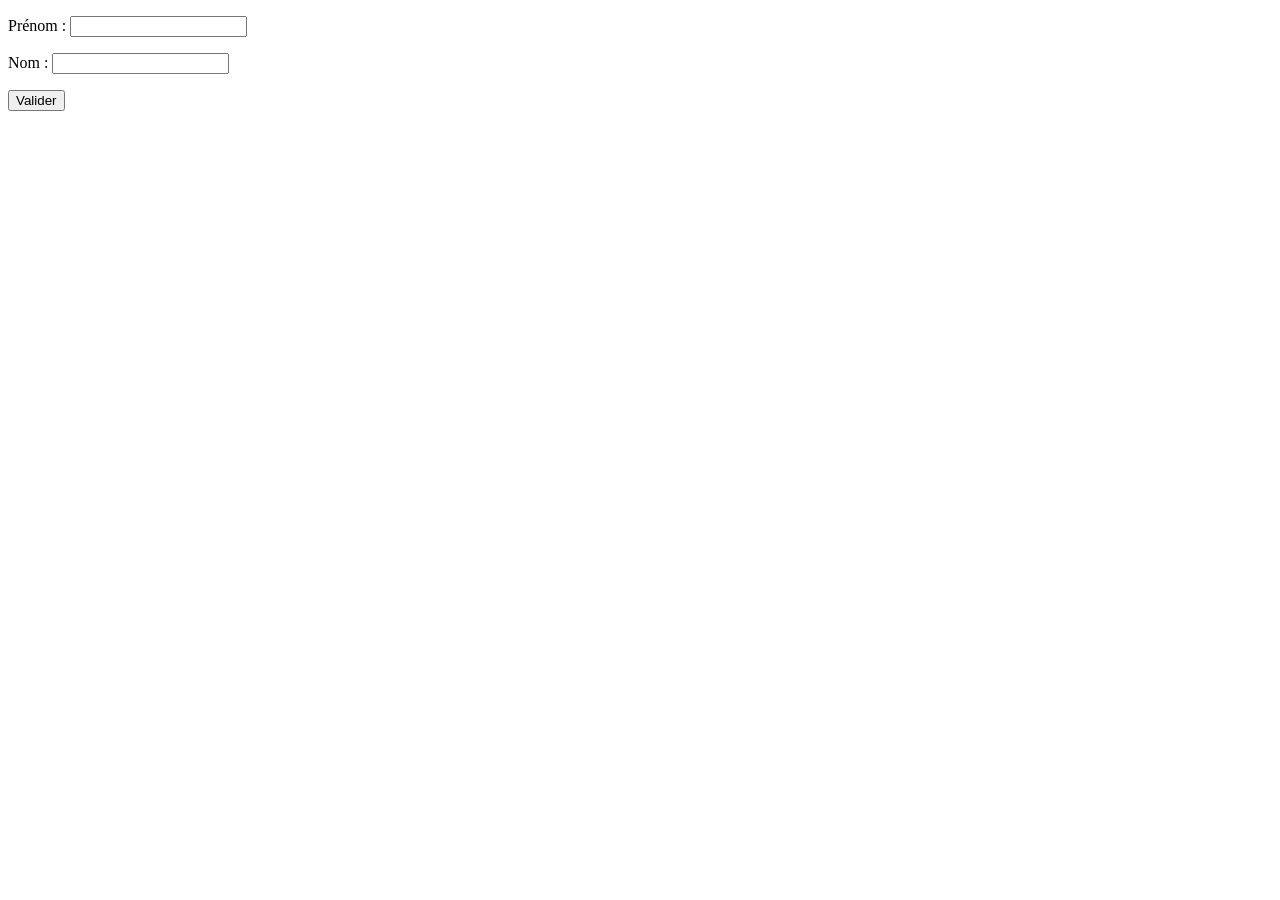
==== profil.html @ 3e98f4bc "Mon projet version 1" ====
<!DOCTYPE html>
<html lang="en">
<head>
    <meta charset="UTF-8">
    <title>Title</title>
</head><body>
<form action="accueil.php" method="post">
  <p>
    <label for="prenom">Prénom :</label>
    <input type="text" id="prenom" name="prenom" required />
  </p>
  <p>
    <label for="nom">Nom :</label>
    <input type="text" id="nom" name="nom" required />
  </p>
  <input type="submit" value="Valider" />
</form>
</body>
</html>
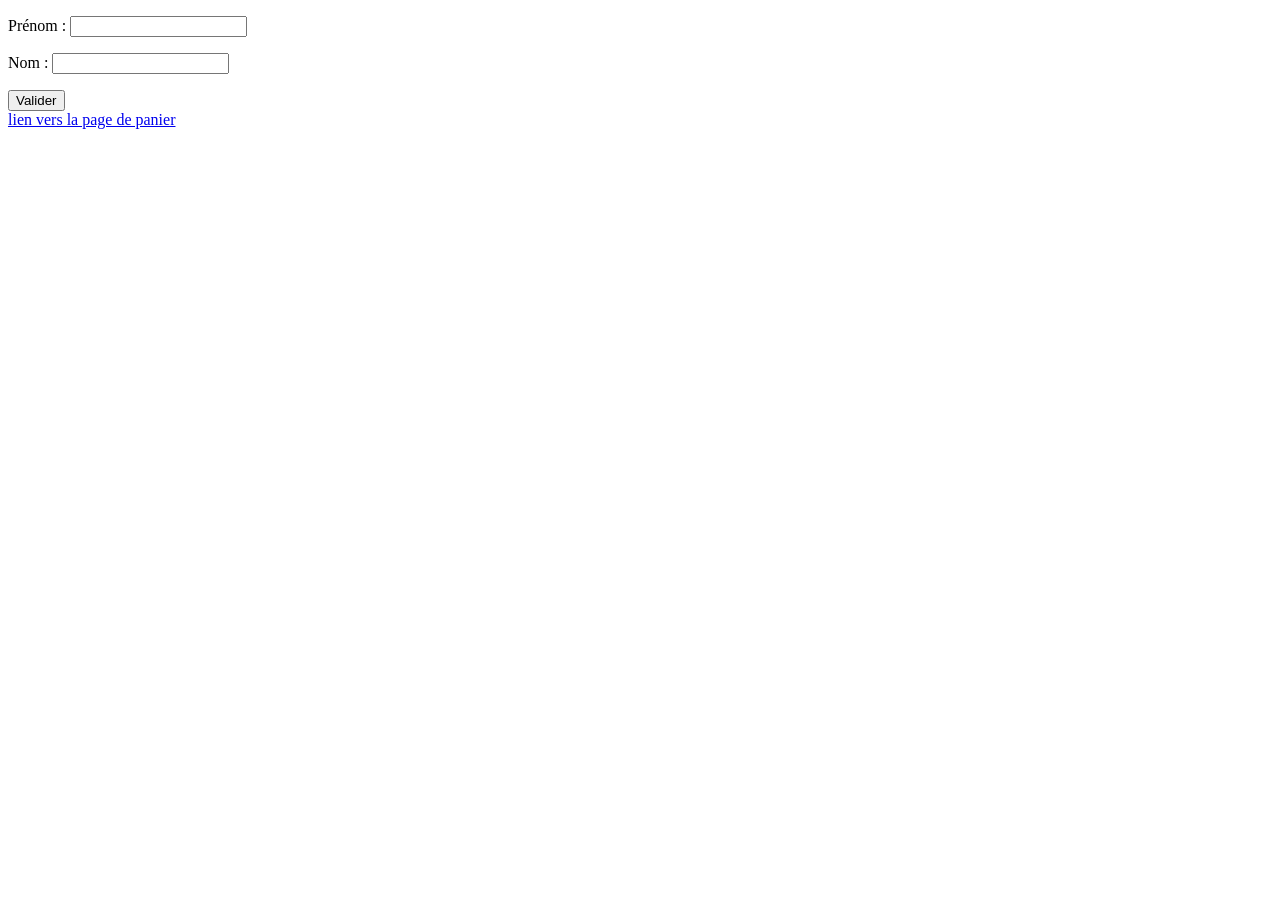
==== commit 44e3e652: "V3" ====
--- a/profil.html
+++ b/profil.html
@@ -15,5 +15,6 @@
   </p>
   <input type="submit" value="Valider" />
 </form>
+<a href="panier.html">lien vers la page de panier</a>
 </body>
 </html>
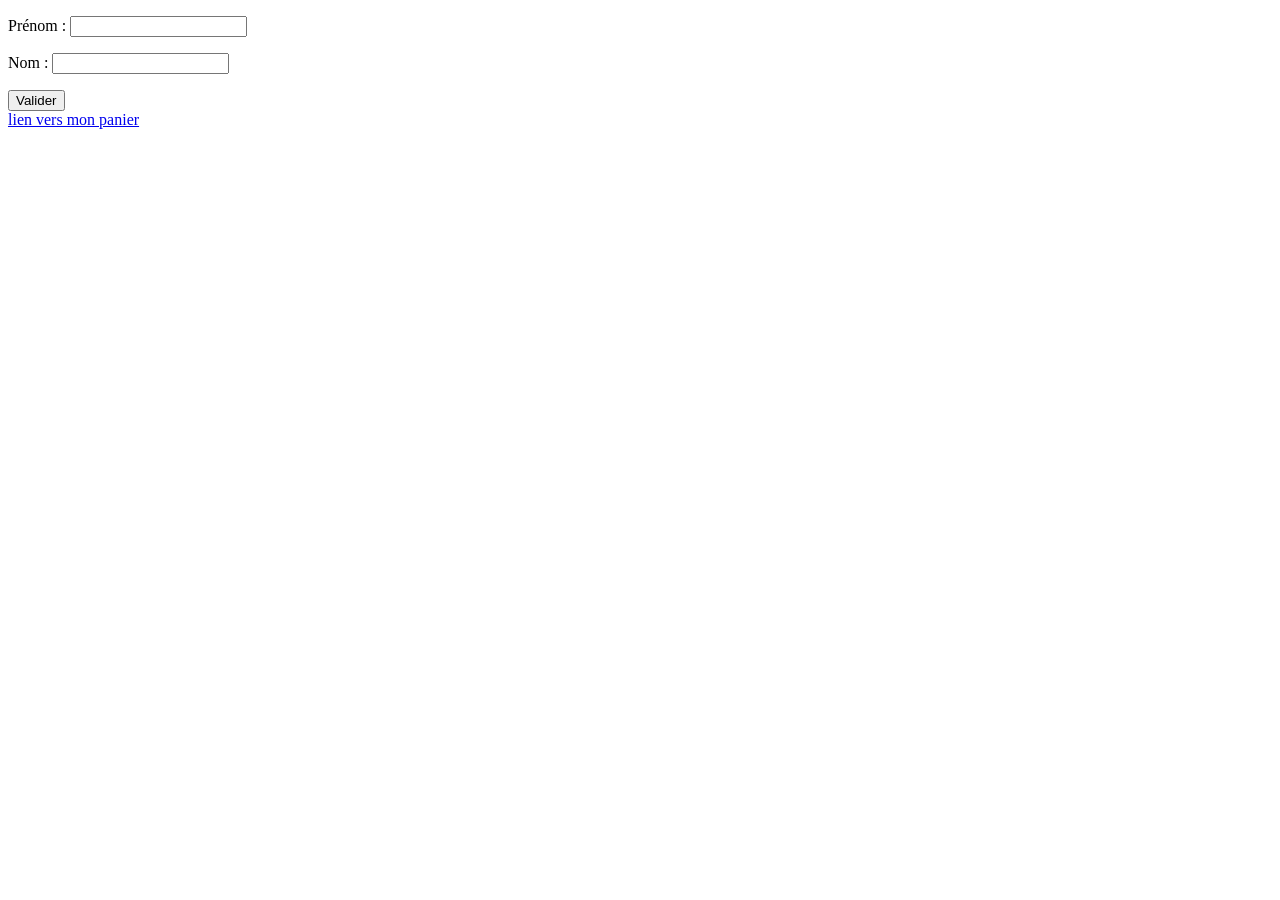
==== commit a316444a: "Ajout du panier" ====
--- a/profil.html
+++ b/profil.html
@@ -1,8 +1,8 @@
 <!DOCTYPE html>
 <html lang="en">
 <head>
-    <meta charset="UTF-8">
-    <title>Title</title>
+  <meta charset="UTF-8">
+  <title>Title</title>
 </head><body>
 <form action="accueil.php" method="post">
   <p>
@@ -15,6 +15,7 @@
   </p>
   <input type="submit" value="Valider" />
 </form>
-<a href="panier.html">lien vers la page de panier</a>
+<a href="panier.html">lien vers mon panier
+</a>
 </body>
 </html>
